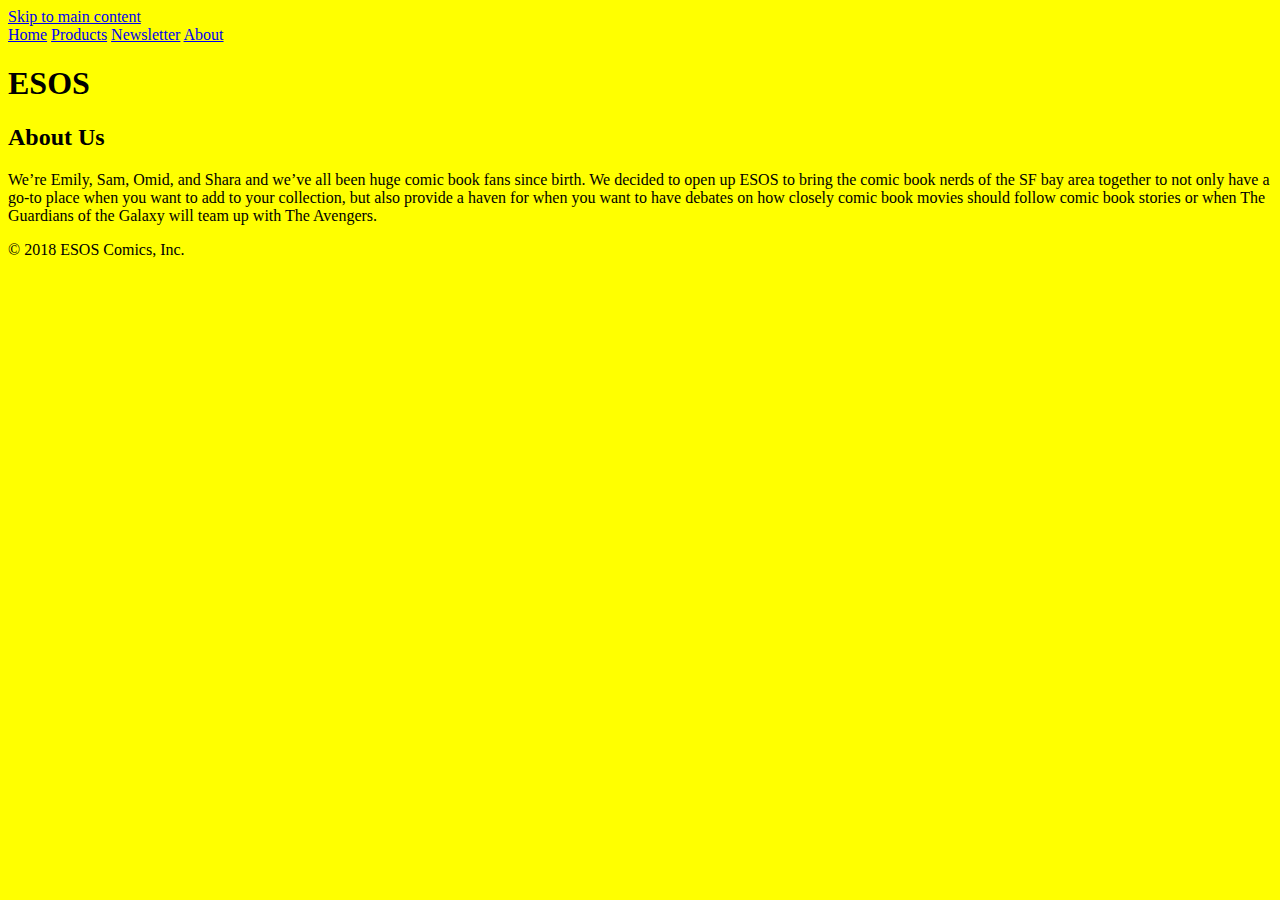
==== about.html @ 0bd33439 "adds boilerplate files" ====
<!DOCTYPE html>
<html lang="en">
<head>
	<meta charset="UTF-8">
	<link rel="stylesheet" href="https://use.fontawesome.com/releases/v5.4.1/css/all.css" integrity="sha384-5sAR7xN1Nv6T6+dT2mhtzEpVJvfS3NScPQTrOxhwjIuvcA67KV2R5Jz6kr4abQsz" crossorigin="anonymous">
	<link rel="stylesheet" href="styles/main.css">
	<title>ESOS | About</title>
</head>
<body>
	<a href="#main">Skip to main content</a>
	<header>
		<i class="fas fa-bars"></i>
		<nav>
			<a href="index.html">Home</a>
			<a href="products.html">Products</a>
			<a href="newsletter.html">Newsletter</a>
			<a href="about.html">About</a>
		</nav>
	</header>
	<main id="main" role="main">
		<h1>ESOS</h1>
		<h2>About Us</h2>
		<p>We’re Emily, Sam, Omid, and Shara and we’ve all been huge comic book fans since birth. We decided to open up ESOS to bring the comic book nerds of the SF bay area together to not only have a go-to place when you want to add to your collection, but also provide a haven for when you want to have debates on how closely comic book movies should follow comic book stories or when The Guardians of the Galaxy will team up with The Avengers.
		</p>
	</main>

	<footer>&copy; 2018 ESOS Comics, Inc.</footer>

<script type="text/javascript" src="scripts/main.js"></script>
</body>
</html>
---- styles/main.css ----
body {
	background-color: yellow;
}
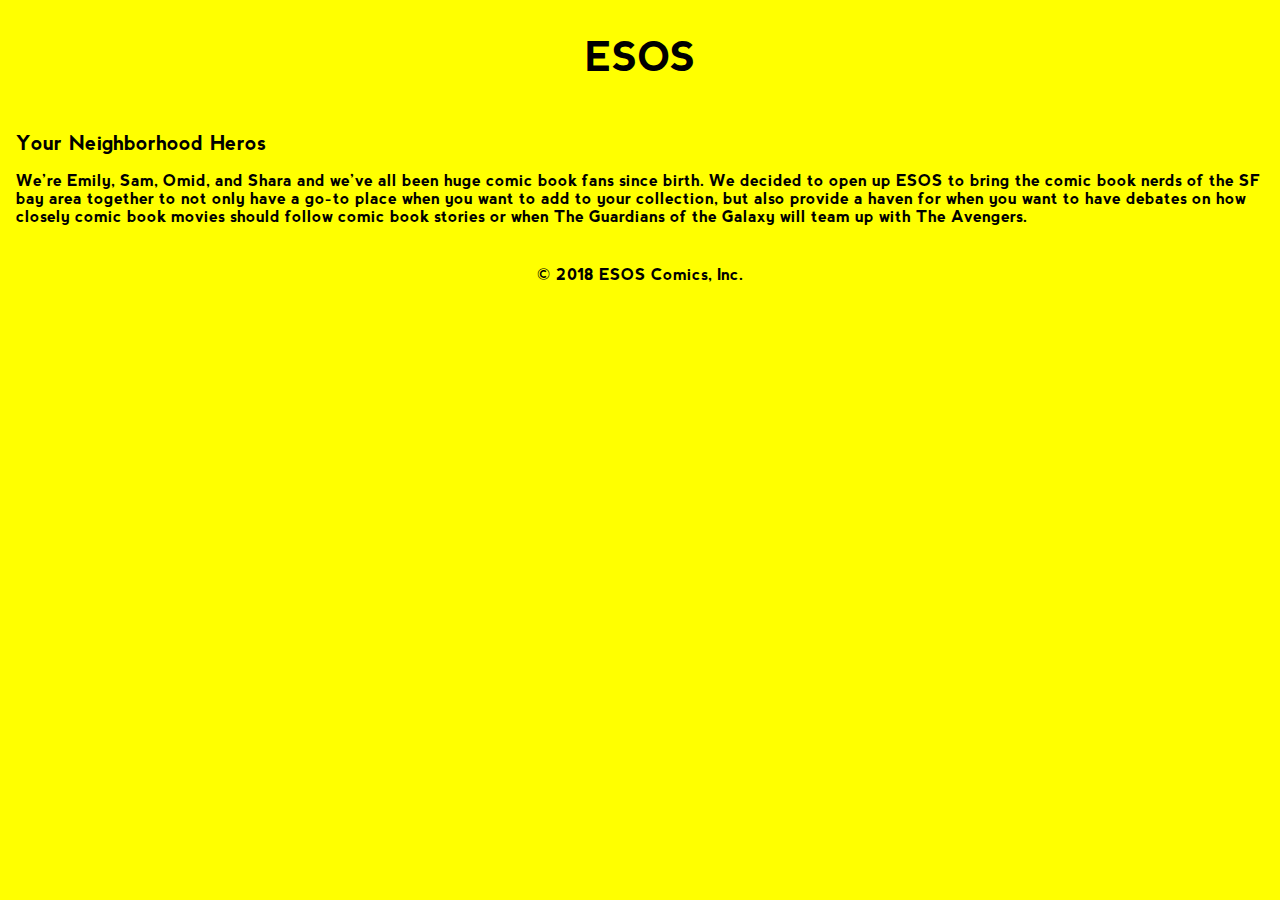
==== commit b72d9bbf: "adds styles for newsletter sign up form" ====
--- a/about.html
+++ b/about.html
@@ -7,19 +7,23 @@
 	<title>ESOS | About</title>
 </head>
 <body>
-	<a href="#main">Skip to main content</a>
+	<a href="#main" class="skip-to-main">Skip to main content</a>
 	<header>
-		<i class="fas fa-bars"></i>
-		<nav>
+		<div class="small-header">
+			<h1>ESOS</h1>
+			<i class="fas fa-bars hamburger-icon"></i>
+		</div>	
+
+		<nav class="small-nav-closed small-nav-open large-nav">
 			<a href="index.html">Home</a>
 			<a href="products.html">Products</a>
 			<a href="newsletter.html">Newsletter</a>
 			<a href="about.html">About</a>
 		</nav>
 	</header>
+	
 	<main id="main" role="main">
-		<h1>ESOS</h1>
-		<h2>About Us</h2>
+		<h2>Your Neighborhood Heros</h2>
 		<p>We’re Emily, Sam, Omid, and Shara and we’ve all been huge comic book fans since birth. We decided to open up ESOS to bring the comic book nerds of the SF bay area together to not only have a go-to place when you want to add to your collection, but also provide a haven for when you want to have debates on how closely comic book movies should follow comic book stories or when The Guardians of the Galaxy will team up with The Avengers.
 		</p>
 	</main>
--- a/styles/main.css
+++ b/styles/main.css
@@ -1,3 +1,192 @@
+/*GLOBAL STYLES*/
+
+@font-face {
+	font-family: nevis;
+	src: url(fonts/nevis.ttf);
+}
+
+.skip-to-main {
+	position: fixed;
+	top: -200px;	
+}
+
+.skip-to-main:focus {
+	top: 5px;
+	background-color: white;
+}
+
 body {
 	background-color: yellow;
-}+	font-family: nevis, Gotham, sans-serif;
+	margin: 0;
+}
+
+/*SMALL SCREEN STYLES*/
+
+/*-----header-----*/
+.small-nav-closed, .small-nav-open, .large-nav {
+	display: none;
+}
+
+.small-header {
+	height: 70px;
+}
+
+.hamburger-icon {
+    font-size: 39px;
+    margin-left: 16px;
+    position: relative;
+    bottom: 70px;
+}
+
+h1 {
+	text-align: center;
+	margin-top: 35px;
+	font-size: 40px;
+}
+
+.hero-img {
+	width: 100%;
+}
+
+/*-----main-----*/
+
+main {
+	margin: 0 16px;
+}
+
+h2 {
+	margin-top: 27px;
+	font-size: 20px;
+}
+
+.welcome-article p {
+	margin-top: 30px;
+}
+
+.coupon-article {
+	display: flex;
+	flex-direction: column;
+	align-items: center;
+	height: 168px;
+	border-top: 1px solid #979797;
+	border-bottom: 1px solid #979797;
+}
+
+.coupon-article p {
+	font-size: 20px;
+	text-align: center;
+}
+
+/*styles all buttons*/
+.button {
+	background-color: black;
+	color: white;
+	font-size: 16px;
+	border: 2px solid black;
+	padding: 12.5px 46px;
+	box-shadow: 0 2px 4px 0 rgba(0,0,0,0.50);
+	border-radius: 3px;
+	margin-top: 10px;
+	font-family: nevis;
+}
+
+.products section {
+	display: flex;
+	flex-direction: column;
+    margin: 43px auto 0;
+    max-width: 344px;
+}
+
+.products img {
+	max-width: 344px;
+}
+
+h3 {
+	margin: 16px 4px;
+	font-size: 24px;
+}
+
+/*-----newsletter form-----*/
+.newsletter-form {
+	display: flex;
+	flex-direction: column;
+	align-items: center;
+}
+
+form {
+	width: 100%;
+}
+
+.form-name-fields {
+    display: flex;
+    justify-content: space-between;
+    margin-top: 34px;
+}
+
+.form-name-fields div {
+	width: 50%;
+}
+
+.first-name {
+	margin-right: 14px;
+}
+
+.mc-field-group {
+	display: flex;
+}
+
+.form-name-fields input {
+	width: 100%;
+}
+
+input {
+	color: #989898;
+	font-family: nevis-Bold;
+	font-size: 16px;
+	text-align: justify;
+	border: 2px solid black;
+	padding: 15px 19px;
+}
+
+.email {
+	margin-top: 23px;
+	width: 100%;
+}
+    
+.center-submit-button {
+    display: flex;
+    justify-content: center;
+}
+
+form .button {
+	margin-top: 36px;
+}
+
+.secure-info {
+	font-size: 12px;
+	color: #989898;
+	text-align: center;
+}
+
+
+/*-----footer-----*/
+footer {
+    text-align: center;
+    width: 100%;
+    margin: 40px 0 10px;
+}
+
+
+
+
+
+
+
+
+
+
+
+
+
+
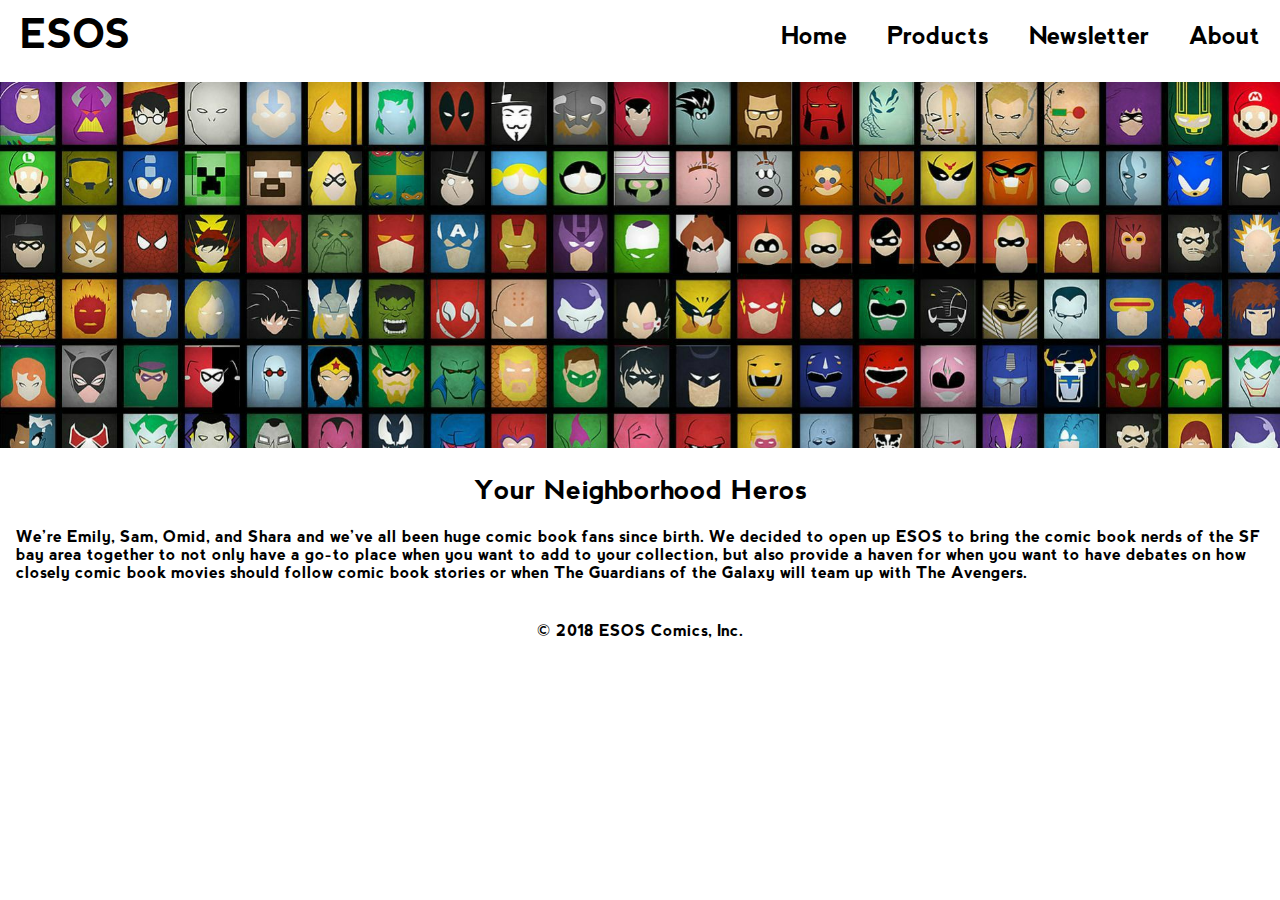
==== commit 94b171e2: "adds validation with error" ====
--- a/about.html
+++ b/about.html
@@ -12,14 +12,17 @@
 		<div class="small-header">
 			<h1>ESOS</h1>
 			<i class="fas fa-bars hamburger-icon"></i>
-		</div>	
+			<i class="fas fa-times hide"></i>
+			<nav class="nav small-nav-closed large-nav">
+				<a class="home-link" href="index.html">Home</a>
+				<a href="products.html">Products</a>
+				<a href="newsletter.html">Newsletter</a>
+				<a href="about.html">About</a>
+			</nav>
+		</div>
 
-		<nav class="small-nav-closed small-nav-open large-nav">
-			<a href="index.html">Home</a>
-			<a href="products.html">Products</a>
-			<a href="newsletter.html">Newsletter</a>
-			<a href="about.html">About</a>
-		</nav>
+		<div class="background-img">
+		</div>
 	</header>
 	
 	<main id="main" role="main">
@@ -29,7 +32,8 @@
 	</main>
 
 	<footer>&copy; 2018 ESOS Comics, Inc.</footer>
-
+	
+<script type="text/javascript" src="scripts/jquery.js"></script>
 <script type="text/javascript" src="scripts/main.js"></script>
 </body>
 </html>--- a/styles/main.css
+++ b/styles/main.css
@@ -16,15 +16,26 @@
 }
 
 body {
-	background-color: yellow;
+	background-color: white;
 	font-family: nevis, Gotham, sans-serif;
 	margin: 0;
 }
 
+.hide {
+	dispaly: none;
+}
+
+
 /*SMALL SCREEN STYLES*/
 
 /*-----header-----*/
-.small-nav-closed, .small-nav-open, .large-nav {
+.background-img {
+	background-image: url("../images/comic-book-faces.jpg");
+	height: 166px;
+	background-size: cover;
+}
+
+.small-nav-closed, .large-nav {
 	display: none;
 }
 
@@ -49,6 +60,64 @@
 	width: 100%;
 }
 
+/*-----open nav-----*/
+
+.small-nav-open {
+	animation-duration: .5s;
+	animation-name: slider;
+	animation-timing-function: ease-in-out;
+	background-color: black;
+	display: flex;
+	flex-direction: column;
+	height: 100%;
+	padding: 20px;
+	position: fixed;
+	top: 0;
+	width: 170px;
+}
+
+@keyframes slider {
+  from {
+    width: 0px;
+  }
+  to {
+    width: 170px;
+  } 
+}
+
+.small-nav-open a {
+	color: white;
+	text-decoration: none;
+	line-height: 2;
+	font-size: 30px;
+	animation-duration: .6s;
+	animation-name: fade-in;
+	animation-timing-function: ease-in-out;
+}
+
+@keyframes fade-in {
+  from {
+    opacity: 0;
+  }
+  to {
+    opacity: 1;
+  } 
+}
+
+.home-link {
+	margin-top: 10px;
+}
+
+.close-icon {
+	color: white;
+	display: block;
+    z-index: 1;
+    position: fixed;
+    top: 46px;
+    left: 164px;
+    font-size: 30px;
+}
+
 /*-----main-----*/
 
 main {
@@ -57,7 +126,8 @@
 
 h2 {
 	margin-top: 27px;
-	font-size: 20px;
+	font-size: 27px;
+	text-align: center;
 }
 
 .welcome-article p {
@@ -88,7 +158,7 @@
 	box-shadow: 0 2px 4px 0 rgba(0,0,0,0.50);
 	border-radius: 3px;
 	margin-top: 10px;
-	font-family: nevis;
+	font-family: nevis, Gotham, sans-serif;
 }
 
 .products section {
@@ -142,7 +212,7 @@
 
 input {
 	color: #989898;
-	font-family: nevis-Bold;
+	font-family: nevis, Gotham, sans-serif;
 	font-size: 16px;
 	text-align: justify;
 	border: 2px solid black;
@@ -178,15 +248,90 @@
 }
 
 
-
-
-
-
-
-
-
-
-
-
-
-
+@media only screen and (min-width: 480px) {
+	.hamburger-icon {
+		font-size: 0;
+	}
+
+	.large-nav {
+		display: flex;
+    	position: relative;
+    	top: -100px;
+    	justify-content: flex-end;
+    	width: 100%;
+	}
+
+	.large-nav a {
+		color: black;
+		text-decoration: none;
+		padding: 20px;
+		font-size: 24px;
+	}
+
+	h1 {
+    	text-align: left;
+    	padding-left: 20px;
+    	margin-top: 12px;
+    }
+
+	.home-link {
+		margin-top: 0;
+	}
+}
+
+@media only screen and (min-width: 480px) and (max-width: 759px) {
+	
+	.large-nav a {
+	    padding: 8px;
+	    font-size: 17px;
+	}
+
+	.large-nav {
+		top: -86px;
+	}
+
+	.background-img {
+		background-image: url("../images/comic-book-faces.jpg");
+		height: 266px;
+		background-size: cover;
+	}
+	
+	form {
+		max-width: 557px;
+	}
+}
+
+@media only screen and (min-width: 760px) {
+
+	.products {
+		display: flex;
+	}
+
+	.background-img {
+		background-image: url("../images/comic-book-faces.jpg");
+		height: 366px;
+		background-size: cover;
+	}
+
+	form {
+		max-width: 557px;
+	}
+
+}
+
+
+
+
+
+
+
+
+
+
+
+
+
+
+
+
+
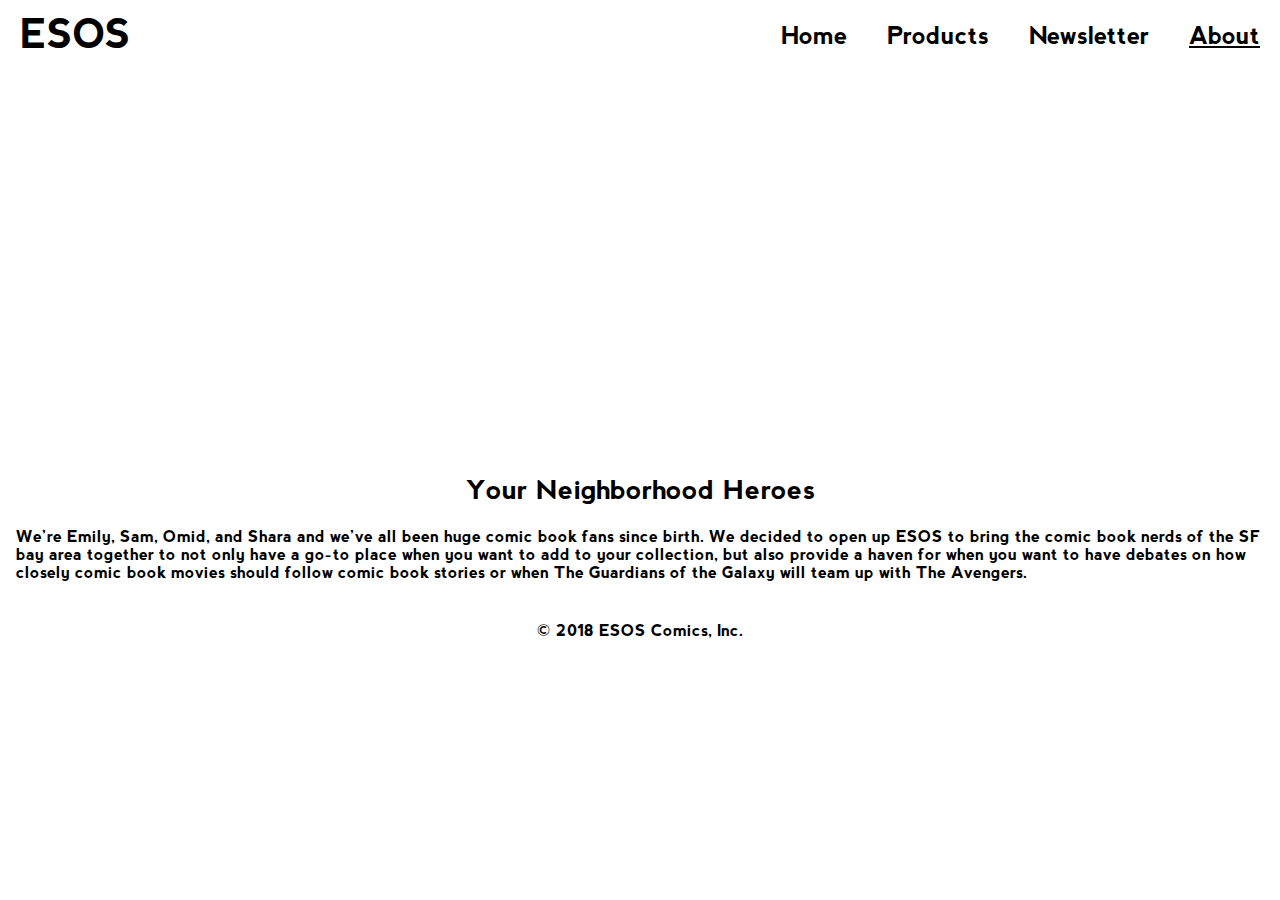
==== commit 842a5efc: "updates background image styles, adds comics to header" ====
--- a/about.html
+++ b/about.html
@@ -17,16 +17,18 @@
 				<a class="home-link" href="index.html">Home</a>
 				<a href="products.html">Products</a>
 				<a href="newsletter.html">Newsletter</a>
-				<a href="about.html">About</a>
+				<a href="about.html" id="underline">About</a>
 			</nav>
 		</div>
 
-		<div class="background-img">
+		<div class="pic-container">
+			<div class="background-img-about">
 		</div>
+
 	</header>
 	
 	<main id="main" role="main">
-		<h2>Your Neighborhood Heros</h2>
+		<h2>Your Neighborhood Heroes</h2>
 		<p>We’re Emily, Sam, Omid, and Shara and we’ve all been huge comic book fans since birth. We decided to open up ESOS to bring the comic book nerds of the SF bay area together to not only have a go-to place when you want to add to your collection, but also provide a haven for when you want to have debates on how closely comic book movies should follow comic book stories or when The Guardians of the Galaxy will team up with The Avengers.
 		</p>
 	</main>
--- a/styles/main.css
+++ b/styles/main.css
@@ -22,17 +22,39 @@
 }
 
 .hide {
-	dispaly: none;
-}
-
+	display: none;
+}
+
+.large-nav a:hover {
+	color: blue;
+}
+
+#underline {
+	text-decoration: underline;
+}
 
 /*SMALL SCREEN STYLES*/
 
 /*-----header-----*/
+.store-name p {
+	display: none;
+}
+	
+.pic-container {
+	height: 166px;
+	overflow: hidden;
+}
+
 .background-img {
 	background-image: url("../images/comic-book-faces.jpg");
+	height: 364px;
+    background-size: cover;
+}
+
+.background-img-about {
+	background-image: url("https://barkpost.com/wp-content/uploads/2015/06/dog-family-reunion-2.jpg");
+	background-size: cover;
 	height: 166px;
-	background-size: cover;
 }
 
 .small-nav-closed, .large-nav {
@@ -59,6 +81,8 @@
 .hero-img {
 	width: 100%;
 }
+
+
 
 /*-----open nav-----*/
 
@@ -141,6 +165,7 @@
 	height: 168px;
 	border-top: 1px solid #979797;
 	border-bottom: 1px solid #979797;
+	margin-top: 40px;
 }
 
 .coupon-article p {
@@ -166,15 +191,17 @@
 	flex-direction: column;
     margin: 43px auto 0;
     max-width: 344px;
+    align-items: center;
 }
 
 .products img {
-	max-width: 344px;
+	max-width: 215px;
 }
 
 h3 {
 	margin: 16px 4px;
-	font-size: 24px;
+	font-size: 18px;
+    max-width: 215px;
 }
 
 /*-----newsletter form-----*/
@@ -239,6 +266,9 @@
 	text-align: center;
 }
 
+form p {
+	color: red;
+}
 
 /*-----footer-----*/
 footer {
@@ -249,6 +279,14 @@
 
 
 @media only screen and (min-width: 480px) {
+	.store-name p {
+		display: inline;
+	    position: relative;
+	    top: -36px;
+	    left: 22px;
+	    font-size: 20px;
+	}
+
 	.hamburger-icon {
 		font-size: 0;
 	}
@@ -277,6 +315,7 @@
 	.home-link {
 		margin-top: 0;
 	}
+
 }
 
 @media only screen and (min-width: 480px) and (max-width: 759px) {
@@ -287,18 +326,33 @@
 	}
 
 	.large-nav {
-		top: -86px;
+		top: -83px;
+	}
+	
+	.pic-container {
+		height: 252px;
+		overflow: hidden;
 	}
 
 	.background-img {
 		background-image: url("../images/comic-book-faces.jpg");
+		height: 400px;
+		background-size: cover;
+	}
+
+	.background-img-about {
+		background-image: url("https://barkpost.com/wp-content/uploads/2015/06/dog-family-reunion-2.jpg");
+		background-size: cover;
 		height: 266px;
-		background-size: cover;
 	}
 	
 	form {
 		max-width: 557px;
 	}
+
+	.fa-times {
+		display: none;
+	}
 }
 
 @media only screen and (min-width: 760px) {
@@ -307,9 +361,19 @@
 		display: flex;
 	}
 
+   	.pic-container {
+		height: 366px;
+		overflow: hidden;
+	}
+
 	.background-img {
 		background-image: url("../images/comic-book-faces.jpg");
-		height: 366px;
+		height: 400px;
+		background-size: cover;
+	}
+
+	.background-img-about {
+		height: 400px;
 		background-size: cover;
 	}
 
